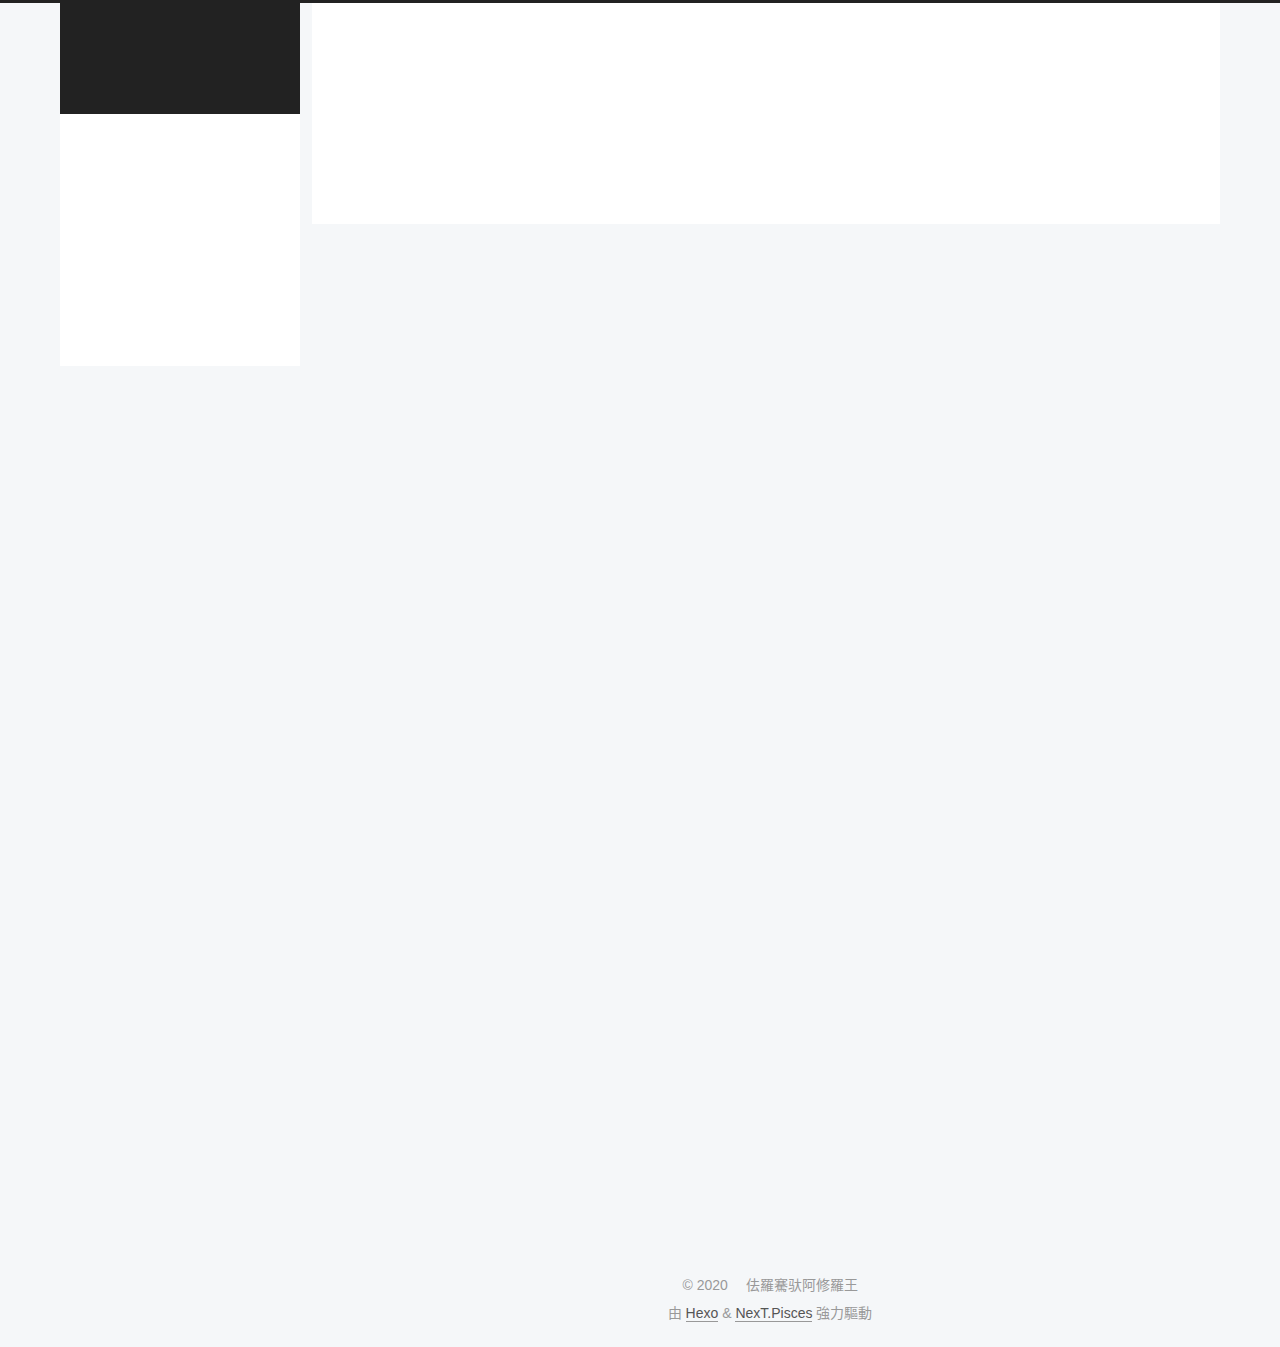
==== about/index.html @ 8fc8652b "Site updated: 2020-12-01 20:19:24" ====
<!DOCTYPE html>
<html lang="zh-TW">
<head>
  <meta charset="UTF-8">
<meta name="viewport" content="width=device-width, initial-scale=1, maximum-scale=2">
<meta name="theme-color" content="#222">
<meta name="generator" content="Hexo 5.2.0">
  <link rel="apple-touch-icon" sizes="180x180" href="/images/apple-touch-icon-next.png">
  <link rel="icon" type="image/png" sizes="32x32" href="D:/Blog/themes/next/source/images/avatar.png">
  <link rel="icon" type="image/png" sizes="16x16" href="D:/Blog/themes/next/source/images/avatar.png">
  <link rel="mask-icon" href="/images/logo.svg" color="#222">

<link rel="stylesheet" href="/css/main.css">


<link rel="stylesheet" href="/lib/font-awesome/css/all.min.css">

<script id="hexo-configurations">
    var NexT = window.NexT || {};
    var CONFIG = {"hostname":"example.com","root":"/","scheme":"Pisces","version":"7.8.0","exturl":false,"sidebar":{"position":"left","display":"post","padding":18,"offset":12,"onmobile":false},"copycode":{"enable":false,"show_result":false,"style":null},"back2top":{"enable":true,"sidebar":false,"scrollpercent":false},"bookmark":{"enable":false,"color":"#222","save":"auto"},"fancybox":false,"mediumzoom":false,"lazyload":false,"pangu":false,"comments":{"style":"tabs","active":null,"storage":true,"lazyload":false,"nav":null},"algolia":{"hits":{"per_page":10},"labels":{"input_placeholder":"Search for Posts","hits_empty":"We didn't find any results for the search: ${query}","hits_stats":"${hits} results found in ${time} ms"}},"localsearch":{"enable":false,"trigger":"auto","top_n_per_article":1,"unescape":false,"preload":false},"motion":{"enable":true,"async":false,"transition":{"post_block":"fadeIn","post_header":"slideDownIn","post_body":"slideDownIn","coll_header":"slideLeftIn","sidebar":"slideUpIn"}}};
  </script>

  <meta name="description" content="雜物堆放地">
<meta property="og:type" content="website">
<meta property="og:title" content="关于">
<meta property="og:url" content="http://example.com/about/index.html">
<meta property="og:site_name" content="蜉蝣破陣">
<meta property="og:description" content="雜物堆放地">
<meta property="og:locale" content="zh_TW">
<meta property="article:published_time" content="2020-12-01T08:07:08.000Z">
<meta property="article:modified_time" content="2020-12-01T08:49:52.348Z">
<meta property="article:author" content="佉羅騫驮阿修羅王">
<meta name="twitter:card" content="summary">

<link rel="canonical" href="http://example.com/about/">


<script id="page-configurations">
  // https://hexo.io/docs/variables.html
  CONFIG.page = {
    sidebar: "",
    isHome : false,
    isPost : false,
    lang   : 'zh-TW'
  };
</script>

  <title>关于 | 蜉蝣破陣
</title>
  






  <noscript>
  <style>
  .use-motion .brand,
  .use-motion .menu-item,
  .sidebar-inner,
  .use-motion .post-block,
  .use-motion .pagination,
  .use-motion .comments,
  .use-motion .post-header,
  .use-motion .post-body,
  .use-motion .collection-header { opacity: initial; }

  .use-motion .site-title,
  .use-motion .site-subtitle {
    opacity: initial;
    top: initial;
  }

  .use-motion .logo-line-before i { left: initial; }
  .use-motion .logo-line-after i { right: initial; }
  </style>
</noscript>

</head>

<body itemscope itemtype="http://schema.org/WebPage">
  <div class="container use-motion">
    <div class="headband"></div>

    <header class="header" itemscope itemtype="http://schema.org/WPHeader">
      <div class="header-inner"><div class="site-brand-container">
  <div class="site-nav-toggle">
    <div class="toggle" aria-label="切換導航欄">
      <span class="toggle-line toggle-line-first"></span>
      <span class="toggle-line toggle-line-middle"></span>
      <span class="toggle-line toggle-line-last"></span>
    </div>
  </div>

  <div class="site-meta">

    <a href="/" class="brand" rel="start">
      <span class="logo-line-before"><i></i></span>
      <h1 class="site-title">蜉蝣破陣</h1>
      <span class="logo-line-after"><i></i></span>
    </a>
      <p class="site-subtitle" itemprop="description">魔懺殊途</p>
  </div>

  <div class="site-nav-right">
    <div class="toggle popup-trigger">
    </div>
  </div>
</div>




<nav class="site-nav">
  <ul id="menu" class="main-menu menu">
        <li class="menu-item menu-item-home">

    <a href="/" rel="section"><i class="fa fa-home fa-fw"></i>首頁</a>

  </li>
        <li class="menu-item menu-item-about">

    <a href="/about/" rel="section"><i class="fa fa-user fa-fw"></i>關於</a>

  </li>
        <li class="menu-item menu-item-resources">

    <a href="/resources/" rel="section"><i class="download fa-fw"></i>resources</a>

  </li>
        <li class="menu-item menu-item-tags">

    <a href="/tags/" rel="section"><i class="fa fa-tags fa-fw"></i>標籤</a>

  </li>
        <li class="menu-item menu-item-categories">

    <a href="/categories/" rel="section"><i class="fa fa-th fa-fw"></i>分類</a>

  </li>
        <li class="menu-item menu-item-archives">

    <a href="/archives/" rel="section"><i class="fa fa-archive fa-fw"></i>歸檔</a>

  </li>
  </ul>
</nav>




</div>
    </header>

    
  <div class="back-to-top">
    <i class="fa fa-arrow-up"></i>
    <span>0%</span>
  </div>


    <main class="main">
      <div class="main-inner">
        <div class="content-wrap">
          
  
  

          <div class="content page posts-expand">
            

    
    
    
    <div class="post-block" lang="zh-TW">
      <header class="post-header">

<h1 class="post-title" itemprop="name headline">关于
</h1>

<div class="post-meta">
  

</div>

</header>

      
      
      
      <div class="post-body">
          
      </div>
      
      
      
    </div>
    

    
    
    


          </div>
          

<script>
  window.addEventListener('tabs:register', () => {
    let { activeClass } = CONFIG.comments;
    if (CONFIG.comments.storage) {
      activeClass = localStorage.getItem('comments_active') || activeClass;
    }
    if (activeClass) {
      let activeTab = document.querySelector(`a[href="#comment-${activeClass}"]`);
      if (activeTab) {
        activeTab.click();
      }
    }
  });
  if (CONFIG.comments.storage) {
    window.addEventListener('tabs:click', event => {
      if (!event.target.matches('.tabs-comment .tab-content .tab-pane')) return;
      let commentClass = event.target.classList[1];
      localStorage.setItem('comments_active', commentClass);
    });
  }
</script>

        </div>
          
  
  <div class="toggle sidebar-toggle">
    <span class="toggle-line toggle-line-first"></span>
    <span class="toggle-line toggle-line-middle"></span>
    <span class="toggle-line toggle-line-last"></span>
  </div>

  <aside class="sidebar">
    <div class="sidebar-inner">

      <ul class="sidebar-nav motion-element">
        <li class="sidebar-nav-toc">
          文章目錄
        </li>
        <li class="sidebar-nav-overview">
          本站概要
        </li>
      </ul>

      <!--noindex-->
      <div class="post-toc-wrap sidebar-panel">
      </div>
      <!--/noindex-->

      <div class="site-overview-wrap sidebar-panel">
        <div class="site-author motion-element" itemprop="author" itemscope itemtype="http://schema.org/Person">
    <img class="site-author-image" itemprop="image" alt="佉羅騫驮阿修羅王"
      src="D:/Blog/themes/next/source/images/avatar.png">
  <p class="site-author-name" itemprop="name">佉羅騫驮阿修羅王</p>
  <div class="site-description" itemprop="description">雜物堆放地</div>
</div>
<div class="site-state-wrap motion-element">
  <nav class="site-state">
      <div class="site-state-item site-state-posts">
          <a href="/archives/">
        
          <span class="site-state-item-count">1</span>
          <span class="site-state-item-name">文章</span>
        </a>
      </div>
  </nav>
</div>
  <div class="links-of-author motion-element">
      <span class="links-of-author-item">
        <a href="https://weibo.com/cobracobbra" title="Weibo → https:&#x2F;&#x2F;weibo.com&#x2F;cobracobbra" rel="noopener" target="_blank"><i class="fab fa-weibo fa-fw"></i>Weibo</a>
      </span>
      <span class="links-of-author-item">
        <a href="https://twitter.com/cobracobbra" title="Twitter → https:&#x2F;&#x2F;twitter.com&#x2F;cobracobbra" rel="noopener" target="_blank"><i class="fab fa-twitter fa-fw"></i>Twitter</a>
      </span>
  </div>



      </div>

    </div>
  </aside>
  <div id="sidebar-dimmer"></div>


      </div>
    </main>

    <footer class="footer">
      <div class="footer-inner">
        

        

<div class="copyright">
  
  &copy; 
  <span itemprop="copyrightYear">2020</span>
  <span class="with-love">
    <i class="fa fa-heart"></i>
  </span>
  <span class="author" itemprop="copyrightHolder">佉羅騫驮阿修羅王</span>
</div>
  <div class="powered-by">由 <a href="https://hexo.io/" class="theme-link" rel="noopener" target="_blank">Hexo</a> & <a href="https://pisces.theme-next.org/" class="theme-link" rel="noopener" target="_blank">NexT.Pisces</a> 強力驅動
  </div>

        








      </div>
    </footer>
  </div>

  
  
  <script color='0,0,255' opacity='0.5' zIndex='-1' count='99' src="/lib/canvas-nest/canvas-nest.min.js"></script>
  <script src="/lib/anime.min.js"></script>
  <script src="/lib/velocity/velocity.min.js"></script>
  <script src="/lib/velocity/velocity.ui.min.js"></script>

<script src="/js/utils.js"></script>

<script src="/js/motion.js"></script>


<script src="/js/schemes/pisces.js"></script>


<script src="/js/next-boot.js"></script>




  















  

  

</body>
</html>
---- css/main.css ----
:root {
  --body-bg-color: #f5f7f9;
  --content-bg-color: #fff;
  --card-bg-color: #f5f5f5;
  --text-color: #555;
  --blockquote-color: #666;
  --link-color: #555;
  --link-hover-color: #222;
  --brand-color: #fff;
  --brand-hover-color: #fff;
  --table-row-odd-bg-color: #f9f9f9;
  --table-row-hover-bg-color: #f5f5f5;
  --menu-item-bg-color: #f5f5f5;
  --btn-default-bg: #fff;
  --btn-default-color: #555;
  --btn-default-border-color: #555;
  --btn-default-hover-bg: #222;
  --btn-default-hover-color: #fff;
  --btn-default-hover-border-color: #222;
}
html {
  line-height: 1.15; /* 1 */
  -webkit-text-size-adjust: 100%; /* 2 */
}
body {
  margin: 0;
}
main {
  display: block;
}
h1 {
  font-size: 2em;
  margin: 0.67em 0;
}
hr {
  box-sizing: content-box; /* 1 */
  height: 0; /* 1 */
  overflow: visible; /* 2 */
}
pre {
  font-family: monospace, monospace; /* 1 */
  font-size: 1em; /* 2 */
}
a {
  background: transparent;
}
abbr[title] {
  border-bottom: none; /* 1 */
  text-decoration: underline; /* 2 */
  text-decoration: underline dotted; /* 2 */
}
b,
strong {
  font-weight: bolder;
}
code,
kbd,
samp {
  font-family: monospace, monospace; /* 1 */
  font-size: 1em; /* 2 */
}
small {
  font-size: 80%;
}
sub,
sup {
  font-size: 75%;
  line-height: 0;
  position: relative;
  vertical-align: baseline;
}
sub {
  bottom: -0.25em;
}
sup {
  top: -0.5em;
}
img {
  border-style: none;
}
button,
input,
optgroup,
select,
textarea {
  font-family: inherit; /* 1 */
  font-size: 100%; /* 1 */
  line-height: 1.15; /* 1 */
  margin: 0; /* 2 */
}
button,
input {
/* 1 */
  overflow: visible;
}
button,
select {
/* 1 */
  text-transform: none;
}
button,
[type='button'],
[type='reset'],
[type='submit'] {
  -webkit-appearance: button;
}
button::-moz-focus-inner,
[type='button']::-moz-focus-inner,
[type='reset']::-moz-focus-inner,
[type='submit']::-moz-focus-inner {
  border-style: none;
  padding: 0;
}
button:-moz-focusring,
[type='button']:-moz-focusring,
[type='reset']:-moz-focusring,
[type='submit']:-moz-focusring {
  outline: 1px dotted ButtonText;
}
fieldset {
  padding: 0.35em 0.75em 0.625em;
}
legend {
  box-sizing: border-box; /* 1 */
  color: inherit; /* 2 */
  display: table; /* 1 */
  max-width: 100%; /* 1 */
  padding: 0; /* 3 */
  white-space: normal; /* 1 */
}
progress {
  vertical-align: baseline;
}
textarea {
  overflow: auto;
}
[type='checkbox'],
[type='radio'] {
  box-sizing: border-box; /* 1 */
  padding: 0; /* 2 */
}
[type='number']::-webkit-inner-spin-button,
[type='number']::-webkit-outer-spin-button {
  height: auto;
}
[type='search'] {
  outline-offset: -2px; /* 2 */
  -webkit-appearance: textfield; /* 1 */
}
[type='search']::-webkit-search-decoration {
  -webkit-appearance: none;
}
::-webkit-file-upload-button {
  font: inherit; /* 2 */
  -webkit-appearance: button; /* 1 */
}
details {
  display: block;
}
summary {
  display: list-item;
}
template {
  display: none;
}
[hidden] {
  display: none;
}
::selection {
  background: #262a30;
  color: #eee;
}
html,
body {
  height: 100%;
}
body {
  background: var(--body-bg-color);
  color: var(--text-color);
  font-family: 'Lato', "PingFang SC", "Microsoft YaHei", sans-serif;
  font-size: 1em;
  line-height: 2;
}
@media (max-width: 991px) {
  body {
    padding-left: 0 !important;
    padding-right: 0 !important;
  }
}
h1,
h2,
h3,
h4,
h5,
h6 {
  font-family: 'Lato', "PingFang SC", "Microsoft YaHei", sans-serif;
  font-weight: bold;
  line-height: 1.5;
  margin: 20px 0 15px;
}
h1 {
  font-size: 1.5em;
}
h2 {
  font-size: 1.375em;
}
h3 {
  font-size: 1.25em;
}
h4 {
  font-size: 1.125em;
}
h5 {
  font-size: 1em;
}
h6 {
  font-size: 0.875em;
}
p {
  margin: 0 0 20px 0;
}
a,
span.exturl {
  border-bottom: 1px solid #999;
  color: var(--link-color);
  outline: 0;
  text-decoration: none;
  overflow-wrap: break-word;
  word-wrap: break-word;
  cursor: pointer;
}
a:hover,
span.exturl:hover {
  border-bottom-color: var(--link-hover-color);
  color: var(--link-hover-color);
}
iframe,
img,
video {
  display: block;
  margin-left: auto;
  margin-right: auto;
  max-width: 100%;
}
hr {
  background-image: repeating-linear-gradient(-45deg, #ddd, #ddd 4px, transparent 4px, transparent 8px);
  border: 0;
  height: 3px;
  margin: 40px 0;
}
blockquote {
  border-left: 4px solid #ddd;
  color: var(--blockquote-color);
  margin: 0;
  padding: 0 15px;
}
blockquote cite::before {
  content: '-';
  padding: 0 5px;
}
dt {
  font-weight: bold;
}
dd {
  margin: 0;
  padding: 0;
}
kbd {
  background-color: #f5f5f5;
  background-image: linear-gradient(#eee, #fff, #eee);
  border: 1px solid #ccc;
  border-radius: 0.2em;
  box-shadow: 0.1em 0.1em 0.2em rgba(0,0,0,0.1);
  color: #555;
  font-family: inherit;
  padding: 0.1em 0.3em;
  white-space: nowrap;
}
.table-container {
  overflow: auto;
}
table {
  border-collapse: collapse;
  border-spacing: 0;
  font-size: 0.875em;
  margin: 0 0 20px 0;
  width: 100%;
}
tbody tr:nth-of-type(odd) {
  background: var(--table-row-odd-bg-color);
}
tbody tr:hover {
  background: var(--table-row-hover-bg-color);
}
caption,
th,
td {
  font-weight: normal;
  padding: 8px;
  vertical-align: middle;
}
th,
td {
  border: 1px solid #ddd;
  border-bottom: 3px solid #ddd;
}
th {
  font-weight: 700;
  padding-bottom: 10px;
}
td {
  border-bottom-width: 1px;
}
.btn {
  background: var(--btn-default-bg);
  border: 2px solid var(--btn-default-border-color);
  border-radius: 2px;
  color: var(--btn-default-color);
  display: inline-block;
  font-size: 0.875em;
  line-height: 2;
  padding: 0 20px;
  text-decoration: none;
  transition-property: background-color;
  transition-delay: 0s;
  transition-duration: 0.2s;
  transition-timing-function: ease-in-out;
}
.btn:hover {
  background: var(--btn-default-hover-bg);
  border-color: var(--btn-default-hover-border-color);
  color: var(--btn-default-hover-color);
}
.btn + .btn {
  margin: 0 0 8px 8px;
}
.btn .fa-fw {
  text-align: left;
  width: 1.285714285714286em;
}
.toggle {
  line-height: 0;
}
.toggle .toggle-line {
  background: #fff;
  display: inline-block;
  height: 2px;
  left: 0;
  position: relative;
  top: 0;
  transition: all 0.4s;
  vertical-align: top;
  width: 100%;
}
.toggle .toggle-line:not(:first-child) {
  margin-top: 3px;
}
.toggle.toggle-arrow .toggle-line-first {
  left: 50%;
  top: 2px;
  transform: rotate(45deg);
  width: 50%;
}
.toggle.toggle-arrow .toggle-line-middle {
  left: 2px;
  width: 90%;
}
.toggle.toggle-arrow .toggle-line-last {
  left: 50%;
  top: -2px;
  transform: rotate(-45deg);
  width: 50%;
}
.toggle.toggle-close .toggle-line-first {
  transform: rotate(-45deg);
  top: 5px;
}
.toggle.toggle-close .toggle-line-middle {
  opacity: 0;
}
.toggle.toggle-close .toggle-line-last {
  transform: rotate(45deg);
  top: -5px;
}
.highlight,
pre {
  background: #f7f7f7;
  color: #4d4d4c;
  line-height: 1.6;
  margin: 0 auto 20px;
}
pre,
code {
  font-family: consolas, Menlo, monospace, "PingFang SC", "Microsoft YaHei";
}
code {
  background: #eee;
  border-radius: 3px;
  color: #555;
  padding: 2px 4px;
  overflow-wrap: break-word;
  word-wrap: break-word;
}
.highlight *::selection {
  background: #d6d6d6;
}
.highlight pre {
  border: 0;
  margin: 0;
  padding: 10px 0;
}
.highlight table {
  border: 0;
  margin: 0;
  width: auto;
}
.highlight td {
  border: 0;
  padding: 0;
}
.highlight figcaption {
  background: #eff2f3;
  color: #4d4d4c;
  display: flex;
  font-size: 0.875em;
  justify-content: space-between;
  line-height: 1.2;
  padding: 0.5em;
}
.highlight figcaption a {
  color: #4d4d4c;
}
.highlight figcaption a:hover {
  border-bottom-color: #4d4d4c;
}
.highlight .gutter {
  -moz-user-select: none;
  -ms-user-select: none;
  -webkit-user-select: none;
  user-select: none;
}
.highlight .gutter pre {
  background: #eff2f3;
  color: #869194;
  padding-left: 10px;
  padding-right: 10px;
  text-align: right;
}
.highlight .code pre {
  background: #f7f7f7;
  padding-left: 10px;
  width: 100%;
}
.gist table {
  width: auto;
}
.gist table td {
  border: 0;
}
pre {
  overflow: auto;
  padding: 10px;
}
pre code {
  background: none;
  color: #4d4d4c;
  font-size: 0.875em;
  padding: 0;
  text-shadow: none;
}
pre .deletion {
  background: #fdd;
}
pre .addition {
  background: #dfd;
}
pre .meta {
  color: #eab700;
  -moz-user-select: none;
  -ms-user-select: none;
  -webkit-user-select: none;
  user-select: none;
}
pre .comment {
  color: #8e908c;
}
pre .variable,
pre .attribute,
pre .tag,
pre .name,
pre .regexp,
pre .ruby .constant,
pre .xml .tag .title,
pre .xml .pi,
pre .xml .doctype,
pre .html .doctype,
pre .css .id,
pre .css .class,
pre .css .pseudo {
  color: #c82829;
}
pre .number,
pre .preprocessor,
pre .built_in,
pre .builtin-name,
pre .literal,
pre .params,
pre .constant,
pre .command {
  color: #f5871f;
}
pre .ruby .class .title,
pre .css .rules .attribute,
pre .string,
pre .symbol,
pre .value,
pre .inheritance,
pre .header,
pre .ruby .symbol,
pre .xml .cdata,
pre .special,
pre .formula {
  color: #718c00;
}
pre .title,
pre .css .hexcolor {
  color: #3e999f;
}
pre .function,
pre .python .decorator,
pre .python .title,
pre .ruby .function .title,
pre .ruby .title .keyword,
pre .perl .sub,
pre .javascript .title,
pre .coffeescript .title {
  color: #4271ae;
}
pre .keyword,
pre .javascript .function {
  color: #8959a8;
}
.blockquote-center {
  border-left: none;
  margin: 40px 0;
  padding: 0;
  position: relative;
  text-align: center;
}
.blockquote-center .fa {
  display: block;
  opacity: 0.6;
  position: absolute;
  width: 100%;
}
.blockquote-center .fa-quote-left {
  border-top: 1px solid #ccc;
  text-align: left;
  top: -20px;
}
.blockquote-center .fa-quote-right {
  border-bottom: 1px solid #ccc;
  text-align: right;
  bottom: -20px;
}
.blockquote-center p,
.blockquote-center div {
  text-align: center;
}
.post-body .group-picture img {
  margin: 0 auto;
  padding: 0 3px;
}
.group-picture-row {
  margin-bottom: 6px;
  overflow: hidden;
}
.group-picture-column {
  float: left;
  margin-bottom: 10px;
}
.post-body .label {
  color: #555;
  display: inline;
  padding: 0 2px;
}
.post-body .label.default {
  background: #f0f0f0;
}
.post-body .label.primary {
  background: #efe6f7;
}
.post-body .label.info {
  background: #e5f2f8;
}
.post-body .label.success {
  background: #e7f4e9;
}
.post-body .label.warning {
  background: #fcf6e1;
}
.post-body .label.danger {
  background: #fae8eb;
}
.post-body .tabs {
  margin-bottom: 20px;
}
.post-body .tabs,
.tabs-comment {
  display: block;
  padding-top: 10px;
  position: relative;
}
.post-body .tabs ul.nav-tabs,
.tabs-comment ul.nav-tabs {
  display: flex;
  flex-wrap: wrap;
  margin: 0;
  margin-bottom: -1px;
  padding: 0;
}
@media (max-width: 413px) {
  .post-body .tabs ul.nav-tabs,
  .tabs-comment ul.nav-tabs {
    display: block;
    margin-bottom: 5px;
  }
}
.post-body .tabs ul.nav-tabs li.tab,
.tabs-comment ul.nav-tabs li.tab {
  border-bottom: 1px solid #ddd;
  border-left: 1px solid transparent;
  border-right: 1px solid transparent;
  border-top: 3px solid transparent;
  flex-grow: 1;
  list-style-type: none;
  border-radius: 0 0 0 0;
}
@media (max-width: 413px) {
  .post-body .tabs ul.nav-tabs li.tab,
  .tabs-comment ul.nav-tabs li.tab {
    border-bottom: 1px solid transparent;
    border-left: 3px solid transparent;
    border-right: 1px solid transparent;
    border-top: 1px solid transparent;
  }
}
@media (max-width: 413px) {
  .post-body .tabs ul.nav-tabs li.tab,
  .tabs-comment ul.nav-tabs li.tab {
    border-radius: 0;
  }
}
.post-body .tabs ul.nav-tabs li.tab a,
.tabs-comment ul.nav-tabs li.tab a {
  border-bottom: initial;
  display: block;
  line-height: 1.8;
  outline: 0;
  padding: 0.25em 0.75em;
  text-align: center;
  transition-delay: 0s;
  transition-duration: 0.2s;
  transition-timing-function: ease-out;
}
.post-body .tabs ul.nav-tabs li.tab a i,
.tabs-comment ul.nav-tabs li.tab a i {
  width: 1.285714285714286em;
}
.post-body .tabs ul.nav-tabs li.tab.active,
.tabs-comment ul.nav-tabs li.tab.active {
  border-bottom: 1px solid transparent;
  border-left: 1px solid #ddd;
  border-right: 1px solid #ddd;
  border-top: 3px solid #fc6423;
}
@media (max-width: 413px) {
  .post-body .tabs ul.nav-tabs li.tab.active,
  .tabs-comment ul.nav-tabs li.tab.active {
    border-bottom: 1px solid #ddd;
    border-left: 3px solid #fc6423;
    border-right: 1px solid #ddd;
    border-top: 1px solid #ddd;
  }
}
.post-body .tabs ul.nav-tabs li.tab.active a,
.tabs-comment ul.nav-tabs li.tab.active a {
  color: var(--link-color);
  cursor: default;
}
.post-body .tabs .tab-content .tab-pane,
.tabs-comment .tab-content .tab-pane {
  border: 1px solid #ddd;
  border-top: 0;
  padding: 20px 20px 0 20px;
  border-radius: 0;
}
.post-body .tabs .tab-content .tab-pane:not(.active),
.tabs-comment .tab-content .tab-pane:not(.active) {
  display: none;
}
.post-body .tabs .tab-content .tab-pane.active,
.tabs-comment .tab-content .tab-pane.active {
  display: block;
}
.post-body .tabs .tab-content .tab-pane.active:nth-of-type(1),
.tabs-comment .tab-content .tab-pane.active:nth-of-type(1) {
  border-radius: 0 0 0 0;
}
@media (max-width: 413px) {
  .post-body .tabs .tab-content .tab-pane.active:nth-of-type(1),
  .tabs-comment .tab-content .tab-pane.active:nth-of-type(1) {
    border-radius: 0;
  }
}
.post-body .note {
  border-radius: 3px;
  margin-bottom: 20px;
  padding: 1em;
  position: relative;
  border: 1px solid #eee;
  border-left-width: 5px;
}
.post-body .note h2,
.post-body .note h3,
.post-body .note h4,
.post-body .note h5,
.post-body .note h6 {
  margin-top: 0;
  border-bottom: initial;
  margin-bottom: 0;
  padding-top: 0;
}
.post-body .note p:first-child,
.post-body .note ul:first-child,
.post-body .note ol:first-child,
.post-body .note table:first-child,
.post-body .note pre:first-child,
.post-body .note blockquote:first-child,
.post-body .note img:first-child {
  margin-top: 0;
}
.post-body .note p:last-child,
.post-body .note ul:last-child,
.post-body .note ol:last-child,
.post-body .note table:last-child,
.post-body .note pre:last-child,
.post-body .note blockquote:last-child,
.post-body .note img:last-child {
  margin-bottom: 0;
}
.post-body .note.default {
  border-left-color: #777;
}
.post-body .note.default h2,
.post-body .note.default h3,
.post-body .note.default h4,
.post-body .note.default h5,
.post-body .note.default h6 {
  color: #777;
}
.post-body .note.primary {
  border-left-color: #6f42c1;
}
.post-body .note.primary h2,
.post-body .note.primary h3,
.post-body .note.primary h4,
.post-body .note.primary h5,
.post-body .note.primary h6 {
  color: #6f42c1;
}
.post-body .note.info {
  border-left-color: #428bca;
}
.post-body .note.info h2,
.post-body .note.info h3,
.post-body .note.info h4,
.post-body .note.info h5,
.post-body .note.info h6 {
  color: #428bca;
}
.post-body .note.success {
  border-left-color: #5cb85c;
}
.post-body .note.success h2,
.post-body .note.success h3,
.post-body .note.success h4,
.post-body .note.success h5,
.post-body .note.success h6 {
  color: #5cb85c;
}
.post-body .note.warning {
  border-left-color: #f0ad4e;
}
.post-body .note.warning h2,
.post-body .note.warning h3,
.post-body .note.warning h4,
.post-body .note.warning h5,
.post-body .note.warning h6 {
  color: #f0ad4e;
}
.post-body .note.danger {
  border-left-color: #d9534f;
}
.post-body .note.danger h2,
.post-body .note.danger h3,
.post-body .note.danger h4,
.post-body .note.danger h5,
.post-body .note.danger h6 {
  color: #d9534f;
}
.pagination .prev,
.pagination .next,
.pagination .page-number,
.pagination .space {
  display: inline-block;
  margin: 0 10px;
  padding: 0 11px;
  position: relative;
  top: -1px;
}
@media (max-width: 767px) {
  .pagination .prev,
  .pagination .next,
  .pagination .page-number,
  .pagination .space {
    margin: 0 5px;
  }
}
.pagination {
  border-top: 1px solid #eee;
  margin: 120px 0 0;
  text-align: center;
}
.pagination .prev,
.pagination .next,
.pagination .page-number {
  border-bottom: 0;
  border-top: 1px solid #eee;
  transition-property: border-color;
  transition-delay: 0s;
  transition-duration: 0.2s;
  transition-timing-function: ease-in-out;
}
.pagination .prev:hover,
.pagination .next:hover,
.pagination .page-number:hover {
  border-top-color: #222;
}
.pagination .space {
  margin: 0;
  padding: 0;
}
.pagination .prev {
  margin-left: 0;
}
.pagination .next {
  margin-right: 0;
}
.pagination .page-number.current {
  background: #ccc;
  border-top-color: #ccc;
  color: #fff;
}
@media (max-width: 767px) {
  .pagination {
    border-top: none;
  }
  .pagination .prev,
  .pagination .next,
  .pagination .page-number {
    border-bottom: 1px solid #eee;
    border-top: 0;
    margin-bottom: 10px;
    padding: 0 10px;
  }
  .pagination .prev:hover,
  .pagination .next:hover,
  .pagination .page-number:hover {
    border-bottom-color: #222;
  }
}
.comments {
  margin-top: 60px;
  overflow: hidden;
}
.comment-button-group {
  display: flex;
  flex-wrap: wrap-reverse;
  justify-content: center;
  margin: 1em 0;
}
.comment-button-group .comment-button {
  margin: 0.1em 0.2em;
}
.comment-button-group .comment-button.active {
  background: var(--btn-default-hover-bg);
  border-color: var(--btn-default-hover-border-color);
  color: var(--btn-default-hover-color);
}
.comment-position {
  display: none;
}
.comment-position.active {
  display: block;
}
.tabs-comment {
  background: var(--content-bg-color);
  margin-top: 4em;
  padding-top: 0;
}
.tabs-comment .comments {
  border: 0;
  box-shadow: none;
  margin-top: 0;
  padding-top: 0;
}
.container {
  min-height: 100%;
  position: relative;
}
.main-inner {
  margin: 0 auto;
  width: calc(100% - 20px);
}
@media (min-width: 1200px) {
  .main-inner {
    width: 1160px;
  }
}
@media (min-width: 1600px) {
  .main-inner {
    width: 73%;
  }
}
@media (max-width: 767px) {
  .content-wrap {
    padding: 0 20px;
  }
}
.header {
  background: transparent;
}
.header-inner {
  margin: 0 auto;
  width: calc(100% - 20px);
}
@media (min-width: 1200px) {
  .header-inner {
    width: 1160px;
  }
}
@media (min-width: 1600px) {
  .header-inner {
    width: 73%;
  }
}
.site-brand-container {
  display: flex;
  flex-shrink: 0;
  padding: 0 10px;
}
.headband {
  background: #222;
  height: 3px;
}
.site-meta {
  flex-grow: 1;
  text-align: center;
}
@media (max-width: 767px) {
  .site-meta {
    text-align: center;
  }
}
.brand {
  border-bottom: none;
  color: var(--brand-color);
  display: inline-block;
  line-height: 1.375em;
  padding: 0 40px;
  position: relative;
}
.brand:hover {
  color: var(--brand-hover-color);
}
.site-title {
  font-family: 'Lato', "PingFang SC", "Microsoft YaHei", sans-serif;
  font-size: 1.375em;
  font-weight: normal;
  margin: 0;
}
.site-subtitle {
  color: #ddd;
  font-size: 0.8125em;
  margin: 10px 0;
}
.use-motion .brand {
  opacity: 0;
}
.use-motion .site-title,
.use-motion .site-subtitle,
.use-motion .custom-logo-image {
  opacity: 0;
  position: relative;
  top: -10px;
}
.site-nav-toggle,
.site-nav-right {
  display: none;
}
@media (max-width: 767px) {
  .site-nav-toggle,
  .site-nav-right {
    display: flex;
    flex-direction: column;
    justify-content: center;
  }
}
.site-nav-toggle .toggle,
.site-nav-right .toggle {
  color: var(--text-color);
  padding: 10px;
  width: 22px;
}
.site-nav-toggle .toggle .toggle-line,
.site-nav-right .toggle .toggle-line {
  background: var(--text-color);
  border-radius: 1px;
}
.site-nav {
  display: block;
}
@media (max-width: 767px) {
  .site-nav {
    clear: both;
    display: none;
  }
}
.site-nav.site-nav-on {
  display: block;
}
.menu {
  margin-top: 20px;
  padding-left: 0;
  text-align: center;
}
.menu-item {
  display: inline-block;
  list-style: none;
  margin: 0 10px;
}
@media (max-width: 767px) {
  .menu-item {
    display: block;
    margin-top: 10px;
  }
  .menu-item.menu-item-search {
    display: none;
  }
}
.menu-item a,
.menu-item span.exturl {
  border-bottom: 0;
  display: block;
  font-size: 0.8125em;
  transition-property: border-color;
  transition-delay: 0s;
  transition-duration: 0.2s;
  transition-timing-function: ease-in-out;
}
@media (hover: none) {
  .menu-item a:hover,
  .menu-item span.exturl:hover {
    border-bottom-color: transparent !important;
  }
}
.menu-item .fa,
.menu-item .fab,
.menu-item .far,
.menu-item .fas {
  margin-right: 8px;
}
.menu-item .badge {
  display: inline-block;
  font-weight: bold;
  line-height: 1;
  margin-left: 0.35em;
  margin-top: 0.35em;
  text-align: center;
  white-space: nowrap;
}
@media (max-width: 767px) {
  .menu-item .badge {
    float: right;
    margin-left: 0;
  }
}
.menu-item-active a,
.menu .menu-item a:hover,
.menu .menu-item span.exturl:hover {
  background: var(--menu-item-bg-color);
}
.use-motion .menu-item {
  opacity: 0;
}
.sidebar {
  background: #222;
  bottom: 0;
  box-shadow: inset 0 2px 6px #000;
  position: fixed;
  top: 0;
}
@media (max-width: 991px) {
  .sidebar {
    display: none;
  }
}
.sidebar-inner {
  color: #999;
  padding: 18px 10px;
  text-align: center;
}
.cc-license {
  margin-top: 10px;
  text-align: center;
}
.cc-license .cc-opacity {
  border-bottom: none;
  opacity: 0.7;
}
.cc-license .cc-opacity:hover {
  opacity: 0.9;
}
.cc-license img {
  display: inline-block;
}
.site-author-image {
  border: 1px solid #eee;
  display: block;
  margin: 0 auto;
  max-width: 120px;
  padding: 2px;
  border-radius: 50%;
}
.site-author-name {
  color: var(--text-color);
  font-weight: 600;
  margin: 0;
  text-align: center;
}
.site-description {
  color: #999;
  font-size: 0.8125em;
  margin-top: 0;
  text-align: center;
}
.links-of-author {
  margin-top: 15px;
}
.links-of-author a,
.links-of-author span.exturl {
  border-bottom-color: #555;
  display: inline-block;
  font-size: 0.8125em;
  margin-bottom: 10px;
  margin-right: 10px;
  vertical-align: middle;
}
.links-of-author a::before,
.links-of-author span.exturl::before {
  background: #d7ffc7;
  border-radius: 50%;
  content: ' ';
  display: inline-block;
  height: 4px;
  margin-right: 3px;
  vertical-align: middle;
  width: 4px;
}
.sidebar-button {
  margin-top: 15px;
}
.sidebar-button a {
  border: 1px solid #fc6423;
  border-radius: 4px;
  color: #fc6423;
  display: inline-block;
  padding: 0 15px;
}
.sidebar-button a .fa,
.sidebar-button a .fab,
.sidebar-button a .far,
.sidebar-button a .fas {
  margin-right: 5px;
}
.sidebar-button a:hover {
  background: #fc6423;
  border: 1px solid #fc6423;
  color: #fff;
}
.sidebar-button a:hover .fa,
.sidebar-button a:hover .fab,
.sidebar-button a:hover .far,
.sidebar-button a:hover .fas {
  color: #fff;
}
.links-of-blogroll {
  font-size: 0.8125em;
  margin-top: 10px;
}
.links-of-blogroll-title {
  font-size: 0.875em;
  font-weight: 600;
  margin-top: 0;
}
.links-of-blogroll-list {
  list-style: none;
  margin: 0;
  padding: 0;
}
#sidebar-dimmer {
  display: none;
}
@media (max-width: 767px) {
  #sidebar-dimmer {
    background: #000;
    display: block;
    height: 100%;
    left: 100%;
    opacity: 0;
    position: fixed;
    top: 0;
    width: 100%;
    z-index: 1100;
  }
  .sidebar-active + #sidebar-dimmer {
    opacity: 0.7;
    transform: translateX(-100%);
    transition: opacity 0.5s;
  }
}
.sidebar-nav {
  margin: 0;
  padding-bottom: 20px;
  padding-left: 0;
}
.sidebar-nav li {
  border-bottom: 1px solid transparent;
  color: var(--text-color);
  cursor: pointer;
  display: inline-block;
  font-size: 0.875em;
}
.sidebar-nav li.sidebar-nav-overview {
  margin-left: 10px;
}
.sidebar-nav li:hover {
  color: #fc6423;
}
.sidebar-nav .sidebar-nav-active {
  border-bottom-color: #fc6423;
  color: #fc6423;
}
.sidebar-nav .sidebar-nav-active:hover {
  color: #fc6423;
}
.sidebar-panel {
  display: none;
  overflow-x: hidden;
  overflow-y: auto;
}
.sidebar-panel-active {
  display: block;
}
.sidebar-toggle {
  background: #222;
  bottom: 45px;
  cursor: pointer;
  height: 14px;
  left: 30px;
  padding: 5px;
  position: fixed;
  width: 14px;
  z-index: 1300;
}
@media (max-width: 991px) {
  .sidebar-toggle {
    left: 20px;
    opacity: 0.8;
    display: none;
  }
}
.sidebar-toggle:hover .toggle-line {
  background: #fc6423;
}
.post-toc {
  font-size: 0.875em;
}
.post-toc ol {
  list-style: none;
  margin: 0;
  padding: 0 2px 5px 10px;
  text-align: left;
}
.post-toc ol > ol {
  padding-left: 0;
}
.post-toc ol a {
  transition-property: all;
  transition-delay: 0s;
  transition-duration: 0.2s;
  transition-timing-function: ease-in-out;
}
.post-toc .nav-item {
  line-height: 1.8;
  overflow: hidden;
  text-overflow: ellipsis;
  white-space: nowrap;
}
.post-toc .nav .nav-child {
  display: none;
}
.post-toc .nav .active > .nav-child {
  display: block;
}
.post-toc .nav .active-current > .nav-child {
  display: block;
}
.post-toc .nav .active-current > .nav-child > .nav-item {
  display: block;
}
.post-toc .nav .active > a {
  border-bottom-color: #fc6423;
  color: #fc6423;
}
.post-toc .nav .active-current > a {
  color: #fc6423;
}
.post-toc .nav .active-current > a:hover {
  color: #fc6423;
}
.site-state {
  display: flex;
  justify-content: center;
  line-height: 1.4;
  margin-top: 10px;
  overflow: hidden;
  text-align: center;
  white-space: nowrap;
}
.site-state-item {
  padding: 0 15px;
}
.site-state-item:not(:first-child) {
  border-left: 1px solid #eee;
}
.site-state-item a {
  border-bottom: none;
}
.site-state-item-count {
  display: block;
  font-size: 1em;
  font-weight: 600;
  text-align: center;
}
.site-state-item-name {
  color: #999;
  font-size: 0.8125em;
}
.footer {
  color: #999;
  font-size: 0.875em;
  padding: 20px 0;
}
.footer.footer-fixed {
  bottom: 0;
  left: 0;
  position: absolute;
  right: 0;
}
.footer-inner {
  box-sizing: border-box;
  margin: 0 auto;
  text-align: center;
  width: calc(100% - 20px);
}
@media (min-width: 1200px) {
  .footer-inner {
    width: 1160px;
  }
}
@media (min-width: 1600px) {
  .footer-inner {
    width: 73%;
  }
}
.languages {
  display: inline-block;
  font-size: 1.125em;
  position: relative;
}
.languages .lang-select-label span {
  margin: 0 0.5em;
}
.languages .lang-select {
  height: 100%;
  left: 0;
  opacity: 0;
  position: absolute;
  top: 0;
  width: 100%;
}
.with-love {
  color: #ff0000;
  display: inline-block;
  margin: 0 5px;
}
.powered-by,
.theme-info {
  display: inline-block;
}
@-moz-keyframes iconAnimate {
  0%, 100% {
    transform: scale(1);
  }
  10%, 30% {
    transform: scale(0.9);
  }
  20%, 40%, 60%, 80% {
    transform: scale(1.1);
  }
  50%, 70% {
    transform: scale(1.1);
  }
}
@-webkit-keyframes iconAnimate {
  0%, 100% {
    transform: scale(1);
  }
  10%, 30% {
    transform: scale(0.9);
  }
  20%, 40%, 60%, 80% {
    transform: scale(1.1);
  }
  50%, 70% {
    transform: scale(1.1);
  }
}
@-o-keyframes iconAnimate {
  0%, 100% {
    transform: scale(1);
  }
  10%, 30% {
    transform: scale(0.9);
  }
  20%, 40%, 60%, 80% {
    transform: scale(1.1);
  }
  50%, 70% {
    transform: scale(1.1);
  }
}
@keyframes iconAnimate {
  0%, 100% {
    transform: scale(1);
  }
  10%, 30% {
    transform: scale(0.9);
  }
  20%, 40%, 60%, 80% {
    transform: scale(1.1);
  }
  50%, 70% {
    transform: scale(1.1);
  }
}
.back-to-top {
  font-size: 12px;
  text-align: center;
  transition-delay: 0s;
  transition-duration: 0.2s;
  transition-timing-function: ease-in-out;
}
.back-to-top {
  background: #222;
  bottom: -100px;
  box-sizing: border-box;
  color: #fff;
  cursor: pointer;
  left: 30px;
  opacity: 0.6;
  padding: 0 6px;
  position: fixed;
  transition-property: bottom;
  z-index: 1300;
  width: 24px;
}
.back-to-top span {
  display: none;
}
.back-to-top:hover {
  color: #fc6423;
}
.back-to-top.back-to-top-on {
  bottom: 30px;
}
@media (max-width: 991px) {
  .back-to-top {
    left: 20px;
    opacity: 0.8;
  }
}
.post-body {
  font-family: 'Lato', "PingFang SC", "Microsoft YaHei", sans-serif;
  overflow-wrap: break-word;
  word-wrap: break-word;
}
@media (min-width: 1200px) {
  .post-body {
    font-size: 1.125em;
  }
}
.post-body .exturl .fa {
  font-size: 0.875em;
  margin-left: 4px;
}
.post-body .image-caption,
.post-body .figure .caption {
  color: #999;
  font-size: 0.875em;
  font-weight: bold;
  line-height: 1;
  margin: -20px auto 15px;
  text-align: center;
}
.post-sticky-flag {
  display: inline-block;
  transform: rotate(30deg);
}
.post-button {
  margin-top: 40px;
  text-align: center;
}
.use-motion .post-block,
.use-motion .pagination,
.use-motion .comments {
  opacity: 0;
}
.use-motion .post-header {
  opacity: 0;
}
.use-motion .post-body {
  opacity: 0;
}
.use-motion .collection-header {
  opacity: 0;
}
.posts-collapse {
  margin-left: 35px;
  position: relative;
}
@media (max-width: 767px) {
  .posts-collapse {
    margin-left: 0px;
    margin-right: 0px;
  }
}
.posts-collapse .collection-title {
  font-size: 1.125em;
  position: relative;
}
.posts-collapse .collection-title::before {
  background: #999;
  border: 1px solid #fff;
  border-radius: 50%;
  content: ' ';
  height: 10px;
  left: 0;
  margin-left: -6px;
  margin-top: -4px;
  position: absolute;
  top: 50%;
  width: 10px;
}
.posts-collapse .collection-year {
  font-size: 1.5em;
  font-weight: bold;
  margin: 60px 0;
  position: relative;
}
.posts-collapse .collection-year::before {
  background: #bbb;
  border-radius: 50%;
  content: ' ';
  height: 8px;
  left: 0;
  margin-left: -4px;
  margin-top: -4px;
  position: absolute;
  top: 50%;
  width: 8px;
}
.posts-collapse .collection-header {
  display: block;
  margin: 0 0 0 20px;
}
.posts-collapse .collection-header small {
  color: #bbb;
  margin-left: 5px;
}
.posts-collapse .post-header {
  border-bottom: 1px dashed #ccc;
  margin: 30px 0;
  padding-left: 15px;
  position: relative;
  transition-property: border;
  transition-delay: 0s;
  transition-duration: 0.2s;
  transition-timing-function: ease-in-out;
}
.posts-collapse .post-header::before {
  background: #bbb;
  border: 1px solid #fff;
  border-radius: 50%;
  content: ' ';
  height: 6px;
  left: 0;
  margin-left: -4px;
  position: absolute;
  top: 0.75em;
  transition-property: background;
  width: 6px;
  transition-delay: 0s;
  transition-duration: 0.2s;
  transition-timing-function: ease-in-out;
}
.posts-collapse .post-header:hover {
  border-bottom-color: #666;
}
.posts-collapse .post-header:hover::before {
  background: #222;
}
.posts-collapse .post-meta {
  display: inline;
  font-size: 0.75em;
  margin-right: 10px;
}
.posts-collapse .post-title {
  display: inline;
}
.posts-collapse .post-title a,
.posts-collapse .post-title span.exturl {
  border-bottom: none;
  color: var(--link-color);
}
.posts-collapse .post-title .fa-external-link-alt {
  font-size: 0.875em;
  margin-left: 5px;
}
.posts-collapse::before {
  background: #f5f5f5;
  content: ' ';
  height: 100%;
  left: 0;
  margin-left: -2px;
  position: absolute;
  top: 1.25em;
  width: 4px;
}
.post-eof {
  background: #ccc;
  height: 1px;
  margin: 80px auto 60px;
  text-align: center;
  width: 8%;
}
.post-block:last-of-type .post-eof {
  display: none;
}
.content {
  padding-top: 40px;
}
@media (min-width: 992px) {
  .post-body {
    text-align: justify;
  }
}
@media (max-width: 991px) {
  .post-body {
    text-align: justify;
  }
}
.post-body h1,
.post-body h2,
.post-body h3,
.post-body h4,
.post-body h5,
.post-body h6 {
  padding-top: 10px;
}
.post-body h1 .header-anchor,
.post-body h2 .header-anchor,
.post-body h3 .header-anchor,
.post-body h4 .header-anchor,
.post-body h5 .header-anchor,
.post-body h6 .header-anchor {
  border-bottom-style: none;
  color: #ccc;
  float: right;
  margin-left: 10px;
  visibility: hidden;
}
.post-body h1 .header-anchor:hover,
.post-body h2 .header-anchor:hover,
.post-body h3 .header-anchor:hover,
.post-body h4 .header-anchor:hover,
.post-body h5 .header-anchor:hover,
.post-body h6 .header-anchor:hover {
  color: inherit;
}
.post-body h1:hover .header-anchor,
.post-body h2:hover .header-anchor,
.post-body h3:hover .header-anchor,
.post-body h4:hover .header-anchor,
.post-body h5:hover .header-anchor,
.post-body h6:hover .header-anchor {
  visibility: visible;
}
.post-body iframe,
.post-body img,
.post-body video {
  margin-bottom: 20px;
}
.post-body .video-container {
  height: 0;
  margin-bottom: 20px;
  overflow: hidden;
  padding-top: 75%;
  position: relative;
  width: 100%;
}
.post-body .video-container iframe,
.post-body .video-container object,
.post-body .video-container embed {
  height: 100%;
  left: 0;
  margin: 0;
  position: absolute;
  top: 0;
  width: 100%;
}
.post-gallery {
  align-items: center;
  display: grid;
  grid-gap: 10px;
  grid-template-columns: 1fr 1fr 1fr;
  margin-bottom: 20px;
}
@media (max-width: 767px) {
  .post-gallery {
    grid-template-columns: 1fr 1fr;
  }
}
.post-gallery a {
  border: 0;
}
.post-gallery img {
  margin: 0;
}
.posts-expand .post-header {
  font-size: 1.125em;
}
.posts-expand .post-title {
  font-size: 1.5em;
  font-weight: normal;
  margin: initial;
  text-align: center;
  overflow-wrap: break-word;
  word-wrap: break-word;
}
.posts-expand .post-title-link {
  border-bottom: none;
  color: var(--link-color);
  display: inline-block;
  position: relative;
  vertical-align: top;
}
.posts-expand .post-title-link::before {
  background: var(--link-color);
  bottom: 0;
  content: '';
  height: 2px;
  left: 0;
  position: absolute;
  transform: scaleX(0);
  visibility: hidden;
  width: 100%;
  transition-delay: 0s;
  transition-duration: 0.2s;
  transition-timing-function: ease-in-out;
}
.posts-expand .post-title-link:hover::before {
  transform: scaleX(1);
  visibility: visible;
}
.posts-expand .post-title-link .fa-external-link-alt {
  font-size: 0.875em;
  margin-left: 5px;
}
.posts-expand .post-meta {
  color: #999;
  font-family: 'Lato', "PingFang SC", "Microsoft YaHei", sans-serif;
  font-size: 0.75em;
  margin: 3px 0 60px 0;
  text-align: center;
}
.posts-expand .post-meta .post-description {
  font-size: 0.875em;
  margin-top: 2px;
}
.posts-expand .post-meta time {
  border-bottom: 1px dashed #999;
  cursor: pointer;
}
.post-meta .post-meta-item + .post-meta-item::before {
  content: '|';
  margin: 0 0.5em;
}
.post-meta-divider {
  margin: 0 0.5em;
}
.post-meta-item-icon {
  margin-right: 3px;
}
@media (max-width: 991px) {
  .post-meta-item-icon {
    display: inline-block;
  }
}
@media (max-width: 991px) {
  .post-meta-item-text {
    display: none;
  }
}
.post-nav {
  border-top: 1px solid #eee;
  display: flex;
  justify-content: space-between;
  margin-top: 15px;
  padding: 10px 5px 0;
}
.post-nav-item {
  flex: 1;
}
.post-nav-item a {
  border-bottom: none;
  display: block;
  font-size: 0.875em;
  line-height: 1.6;
  position: relative;
}
.post-nav-item a:active {
  top: 2px;
}
.post-nav-item .fa {
  font-size: 0.75em;
}
.post-nav-item:first-child {
  margin-right: 15px;
}
.post-nav-item:first-child .fa {
  margin-right: 5px;
}
.post-nav-item:last-child {
  margin-left: 15px;
  text-align: right;
}
.post-nav-item:last-child .fa {
  margin-left: 5px;
}
.rtl.post-body p,
.rtl.post-body a,
.rtl.post-body h1,
.rtl.post-body h2,
.rtl.post-body h3,
.rtl.post-body h4,
.rtl.post-body h5,
.rtl.post-body h6,
.rtl.post-body li,
.rtl.post-body ul,
.rtl.post-body ol {
  direction: rtl;
  font-family: UKIJ Ekran;
}
.rtl.post-title {
  font-family: UKIJ Ekran;
}
.post-tags {
  margin-top: 40px;
  text-align: center;
}
.post-tags a {
  display: inline-block;
  font-size: 0.8125em;
}
.post-tags a:not(:last-child) {
  margin-right: 10px;
}
.post-widgets {
  border-top: 1px solid #eee;
  margin-top: 15px;
  text-align: center;
}
.wp_rating {
  height: 20px;
  line-height: 20px;
  margin-top: 10px;
  padding-top: 6px;
  text-align: center;
}
.social-like {
  display: flex;
  font-size: 0.875em;
  justify-content: center;
  text-align: center;
}
.reward-container {
  margin: 20px auto;
  padding: 10px 0;
  text-align: center;
  width: 90%;
}
.reward-container button {
  background: transparent;
  border: 1px solid #fc6423;
  border-radius: 0;
  color: #fc6423;
  cursor: pointer;
  line-height: 2;
  outline: 0;
  padding: 0 15px;
  vertical-align: text-top;
}
.reward-container button:hover {
  background: #fc6423;
  border: 1px solid transparent;
  color: #fa9366;
}
#qr {
  padding-top: 20px;
}
#qr a {
  border: 0;
}
#qr img {
  display: inline-block;
  margin: 0.8em 2em 0 2em;
  max-width: 100%;
  width: 180px;
}
#qr p {
  text-align: center;
}
.post-body p a {
  color: #0593d3;
  border-bottom: none;
}
.post-body p a:hover {
  color: #0477ab;
  text-decoration: underline;
}
.category-all-page .category-all-title {
  text-align: center;
}
.category-all-page .category-all {
  margin-top: 20px;
}
.category-all-page .category-list {
  list-style: none;
  margin: 0;
  padding: 0;
}
.category-all-page .category-list-item {
  margin: 5px 10px;
}
.category-all-page .category-list-count {
  color: #bbb;
}
.category-all-page .category-list-count::before {
  content: ' (';
  display: inline;
}
.category-all-page .category-list-count::after {
  content: ') ';
  display: inline;
}
.category-all-page .category-list-child {
  padding-left: 10px;
}
.event-list {
  padding: 0;
}
.event-list hr {
  background: #222;
  margin: 20px 0 45px 0;
}
.event-list hr::after {
  background: #222;
  color: #fff;
  content: 'NOW';
  display: inline-block;
  font-weight: bold;
  padding: 0 5px;
  text-align: right;
}
.event-list .event {
  background: #222;
  margin: 20px 0;
  min-height: 40px;
  padding: 15px 0 15px 10px;
}
.event-list .event .event-summary {
  color: #fff;
  margin: 0;
  padding-bottom: 3px;
}
.event-list .event .event-summary::before {
  animation: dot-flash 1s alternate infinite ease-in-out;
  color: #fff;
  content: '\f111';
  display: inline-block;
  font-size: 10px;
  margin-right: 25px;
  vertical-align: middle;
  font-family: 'Font Awesome 5 Free';
  font-weight: 900;
}
.event-list .event .event-relative-time {
  color: #bbb;
  display: inline-block;
  font-size: 12px;
  font-weight: normal;
  padding-left: 12px;
}
.event-list .event .event-details {
  color: #fff;
  display: block;
  line-height: 18px;
  margin-left: 56px;
  padding-bottom: 6px;
  padding-top: 3px;
  text-indent: -24px;
}
.event-list .event .event-details::before {
  color: #fff;
  display: inline-block;
  margin-right: 9px;
  text-align: center;
  text-indent: 0;
  width: 14px;
  font-family: 'Font Awesome 5 Free';
  font-weight: 900;
}
.event-list .event .event-details.event-location::before {
  content: '\f041';
}
.event-list .event .event-details.event-duration::before {
  content: '\f017';
}
.event-list .event-past {
  background: #f5f5f5;
}
.event-list .event-past .event-summary,
.event-list .event-past .event-details {
  color: #bbb;
  opacity: 0.9;
}
.event-list .event-past .event-summary::before,
.event-list .event-past .event-details::before {
  animation: none;
  color: #bbb;
}
@-moz-keyframes dot-flash {
  from {
    opacity: 1;
    transform: scale(1);
  }
  to {
    opacity: 0;
    transform: scale(0.8);
  }
}
@-webkit-keyframes dot-flash {
  from {
    opacity: 1;
    transform: scale(1);
  }
  to {
    opacity: 0;
    transform: scale(0.8);
  }
}
@-o-keyframes dot-flash {
  from {
    opacity: 1;
    transform: scale(1);
  }
  to {
    opacity: 0;
    transform: scale(0.8);
  }
}
@keyframes dot-flash {
  from {
    opacity: 1;
    transform: scale(1);
  }
  to {
    opacity: 0;
    transform: scale(0.8);
  }
}
ul.breadcrumb {
  font-size: 0.75em;
  list-style: none;
  margin: 1em 0;
  padding: 0 2em;
  text-align: center;
}
ul.breadcrumb li {
  display: inline;
}
ul.breadcrumb li + li::before {
  content: '/\00a0';
  font-weight: normal;
  padding: 0.5em;
}
ul.breadcrumb li + li:last-child {
  font-weight: bold;
}
.tag-cloud {
  text-align: center;
}
.tag-cloud a {
  display: inline-block;
  margin: 10px;
}
.tag-cloud a:hover {
  color: var(--link-hover-color) !important;
}
.header {
  margin: 0 auto;
  position: relative;
  width: calc(100% - 20px);
}
@media (min-width: 1200px) {
  .header {
    width: 1160px;
  }
}
@media (min-width: 1600px) {
  .header {
    width: 73%;
  }
}
@media (max-width: 991px) {
  .header {
    width: auto;
  }
}
.header-inner {
  background: var(--content-bg-color);
  border-radius: initial;
  box-shadow: initial;
  overflow: hidden;
  padding: 0;
  position: absolute;
  top: 0;
  width: 240px;
}
@media (min-width: 1200px) {
  .header-inner {
    width: 240px;
  }
}
@media (max-width: 991px) {
  .header-inner {
    border-radius: initial;
    position: relative;
    width: auto;
  }
}
.main-inner {
  align-items: flex-start;
  display: flex;
  justify-content: space-between;
  flex-direction: row-reverse;
}
@media (max-width: 991px) {
  .main-inner {
    width: auto;
  }
}
.content-wrap {
  background: var(--content-bg-color);
  border-radius: initial;
  box-shadow: initial;
  box-sizing: border-box;
  padding: 40px;
  width: calc(100% - 252px);
}
@media (max-width: 991px) {
  .content-wrap {
    border-radius: initial;
    padding: 20px;
    width: 100%;
  }
}
.footer-inner {
  padding-left: 260px;
}
.back-to-top {
  left: auto;
  right: 30px;
}
@media (max-width: 991px) {
  .back-to-top {
    right: 20px;
  }
}
@media (max-width: 991px) {
  .footer-inner {
    padding-left: 0;
    padding-right: 0;
    width: auto;
  }
}
.site-brand-container {
  background: #222;
}
@media (max-width: 991px) {
  .site-brand-container {
    box-shadow: 0 0 16px rgba(0,0,0,0.5);
  }
}
.site-meta {
  padding: 20px 0;
}
.brand {
  padding: 0;
}
.site-subtitle {
  margin: 10px 10px 0;
}
.custom-logo-image {
  margin-top: 20px;
}
@media (max-width: 991px) {
  .custom-logo-image {
    display: none;
  }
}
@media (min-width: 768px) and (max-width: 991px) {
  .site-nav-toggle,
  .site-nav-right {
    display: flex;
    flex-direction: column;
    justify-content: center;
  }
}
.site-nav-toggle .toggle,
.site-nav-right .toggle {
  color: #fff;
}
.site-nav-toggle .toggle .toggle-line,
.site-nav-right .toggle .toggle-line {
  background: #fff;
}
@media (min-width: 768px) and (max-width: 991px) {
  .site-nav {
    display: none;
  }
}
.menu .menu-item {
  display: block;
  margin: 0;
}
.menu .menu-item a,
.menu .menu-item span.exturl {
  padding: 5px 20px;
  position: relative;
  text-align: left;
  transition-property: background-color;
}
@media (max-width: 991px) {
  .menu .menu-item.menu-item-search {
    display: none;
  }
}
.menu .menu-item .badge {
  background: #ccc;
  border-radius: 10px;
  color: #fff;
  float: right;
  padding: 2px 5px;
  text-shadow: 1px 1px 0 rgba(0,0,0,0.1);
  vertical-align: middle;
}
.main-menu .menu-item-active a::after {
  background: #bbb;
  border-radius: 50%;
  content: ' ';
  height: 6px;
  margin-top: -3px;
  position: absolute;
  right: 15px;
  top: 50%;
  width: 6px;
}
.sub-menu {
  background: var(--content-bg-color);
  border-bottom: 1px solid #ddd;
  margin: 0;
  padding: 6px 0;
}
.sub-menu .menu-item {
  display: inline-block;
}
.sub-menu .menu-item a,
.sub-menu .menu-item span.exturl {
  background: transparent;
  margin: 5px 10px;
  padding: initial;
}
.sub-menu .menu-item a:hover,
.sub-menu .menu-item span.exturl:hover {
  background: transparent;
  color: #fc6423;
}
.sub-menu .menu-item-active a {
  border-bottom-color: #fc6423;
  color: #fc6423;
}
.sub-menu .menu-item-active a:hover {
  border-bottom-color: #fc6423;
}
.sidebar {
  background: var(--body-bg-color);
  box-shadow: none;
  margin-top: 100%;
  position: static;
  width: 240px;
}
@media (max-width: 991px) {
  .sidebar {
    display: none;
  }
}
.sidebar-toggle {
  display: none;
}
.sidebar-inner {
  background: var(--content-bg-color);
  border-radius: initial;
  box-shadow: initial;
  box-sizing: border-box;
  color: var(--text-color);
  width: 240px;
  opacity: 0;
}
.sidebar-inner.affix {
  position: fixed;
  top: 12px;
}
.sidebar-inner.affix-bottom {
  position: absolute;
}
.site-state-item {
  padding: 0 10px;
}
.sidebar-button {
  border-bottom: 1px dotted #ccc;
  border-top: 1px dotted #ccc;
  margin-top: 10px;
  text-align: center;
}
.sidebar-button a {
  border: 0;
  color: #fc6423;
  display: block;
}
.sidebar-button a:hover {
  background: none;
  border: 0;
  color: #e34603;
}
.sidebar-button a:hover .fa,
.sidebar-button a:hover .fab,
.sidebar-button a:hover .far,
.sidebar-button a:hover .fas {
  color: #e34603;
}
.links-of-author {
  display: flex;
  flex-wrap: wrap;
  margin-top: 10px;
  justify-content: center;
}
.links-of-author-item {
  margin: 5px 0 0;
  width: 50%;
}
.links-of-author-item a,
.links-of-author-item span.exturl {
  box-sizing: border-box;
  display: inline-block;
  margin-bottom: 0;
  margin-right: 0;
  max-width: 216px;
  overflow: hidden;
  padding: 0 5px;
  text-overflow: ellipsis;
  white-space: nowrap;
}
.links-of-author-item a,
.links-of-author-item span.exturl {
  border-bottom: none;
  display: block;
  text-decoration: none;
}
.links-of-author-item a::before,
.links-of-author-item span.exturl::before {
  display: none;
}
.links-of-author-item a:hover,
.links-of-author-item span.exturl:hover {
  background: var(--body-bg-color);
  border-radius: 4px;
}
.links-of-author-item .fa,
.links-of-author-item .fab,
.links-of-author-item .far,
.links-of-author-item .fas {
  margin-right: 2px;
}
.links-of-blogroll-item {
  padding: 0;
}
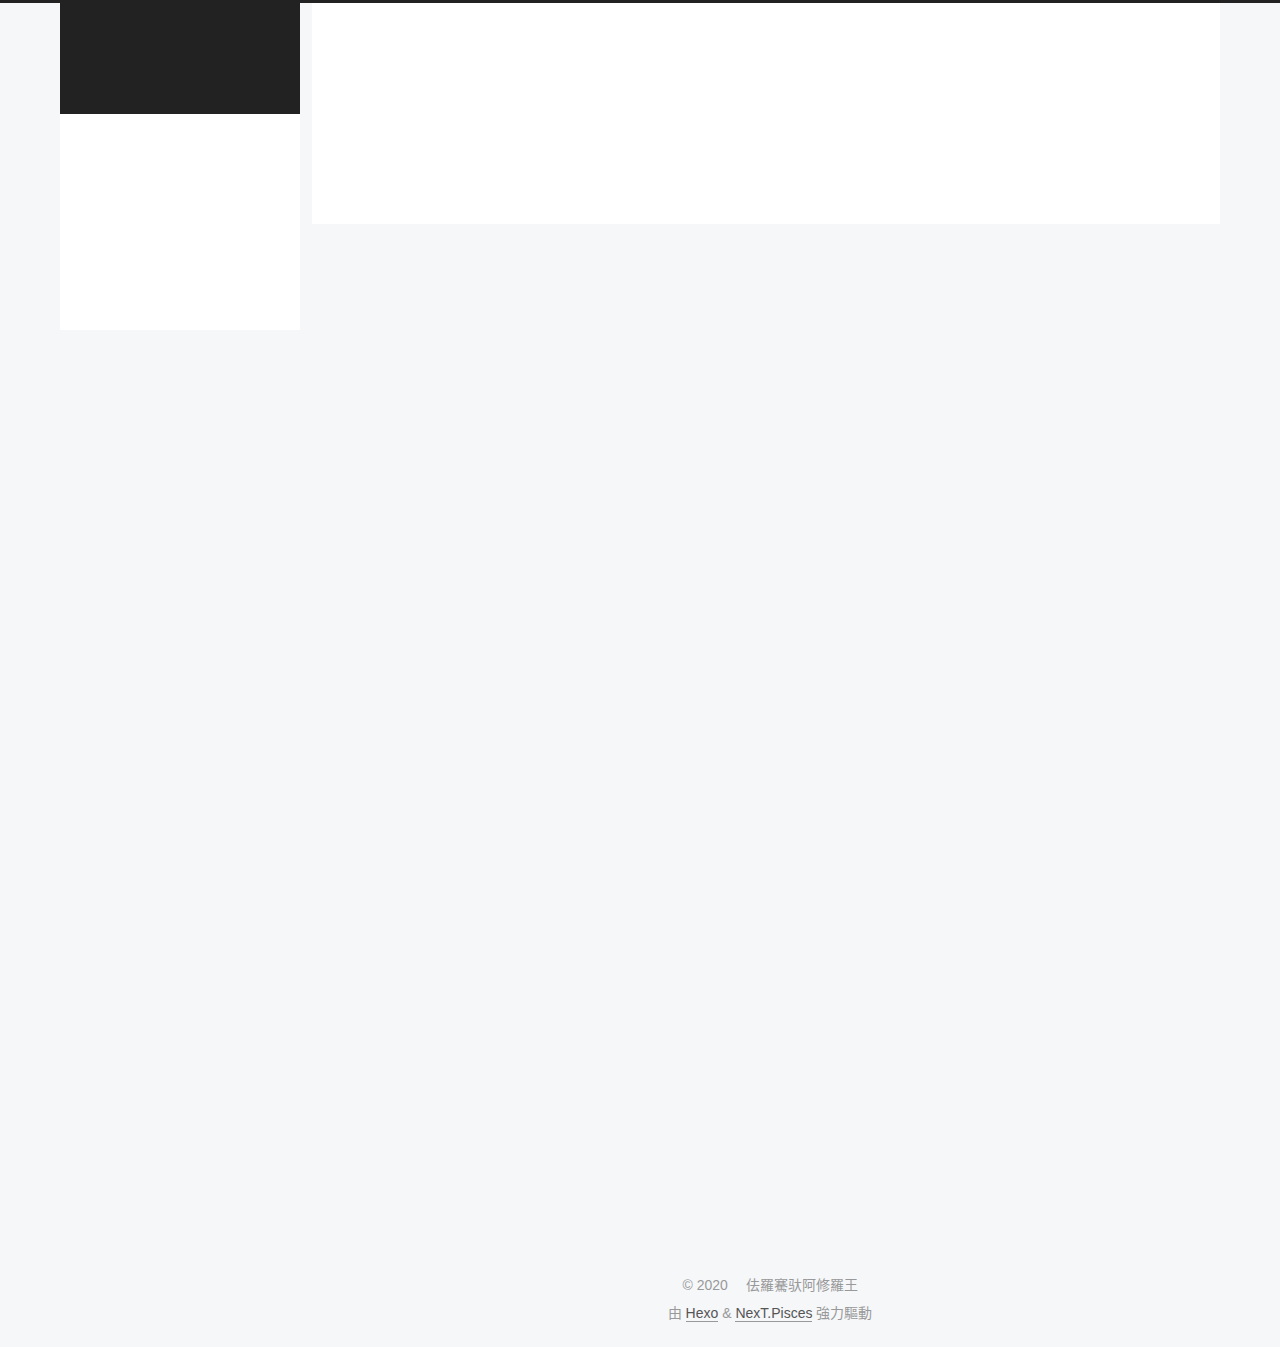
==== commit db6609ee: "Site updated: 2020-12-01 21:03:58" ====
--- a/about/index.html
+++ b/about/index.html
@@ -6,8 +6,8 @@
 <meta name="theme-color" content="#222">
 <meta name="generator" content="Hexo 5.2.0">
   <link rel="apple-touch-icon" sizes="180x180" href="/images/apple-touch-icon-next.png">
-  <link rel="icon" type="image/png" sizes="32x32" href="D:/Blog/themes/next/source/images/avatar.png">
-  <link rel="icon" type="image/png" sizes="16x16" href="D:/Blog/themes/next/source/images/avatar.png">
+  <link rel="icon" type="image/png" sizes="32x32" href="/images/favicon-32x32-next">
+  <link rel="icon" type="image/png" sizes="16x16" href="/images/favicon-16x16-next">
   <link rel="mask-icon" href="/images/logo.svg" color="#222">
 
 <link rel="stylesheet" href="/css/main.css">
@@ -116,32 +116,27 @@
   <ul id="menu" class="main-menu menu">
         <li class="menu-item menu-item-home">
 
-    <a href="/" rel="section"><i class="fa fa-home fa-fw"></i>首頁</a>
+    <a href="/" rel="section"><i class="首頁 fa-fw"></i>首頁</a>
 
   </li>
         <li class="menu-item menu-item-about">
 
-    <a href="/about/" rel="section"><i class="fa fa-user fa-fw"></i>關於</a>
-
-  </li>
-        <li class="menu-item menu-item-resources">
-
-    <a href="/resources/" rel="section"><i class="download fa-fw"></i>resources</a>
+    <a href="/about/" rel="section"><i class="關於 fa-fw"></i>關於</a>
 
   </li>
         <li class="menu-item menu-item-tags">
 
-    <a href="/tags/" rel="section"><i class="fa fa-tags fa-fw"></i>標籤</a>
+    <a href="/tags/" rel="section"><i class="tags fa-fw"></i>標籤</a>
 
   </li>
         <li class="menu-item menu-item-categories">
 
-    <a href="/categories/" rel="section"><i class="fa fa-th fa-fw"></i>分類</a>
+    <a href="/categories/" rel="section"><i class="分類 fa-fw"></i>分類</a>
 
   </li>
         <li class="menu-item menu-item-archives">
 
-    <a href="/archives/" rel="section"><i class="fa fa-archive fa-fw"></i>歸檔</a>
+    <a href="/archives/" rel="section"><i class="歸檔 fa-fw"></i>歸檔</a>
 
   </li>
   </ul>
@@ -257,7 +252,7 @@
       <div class="site-overview-wrap sidebar-panel">
         <div class="site-author motion-element" itemprop="author" itemscope itemtype="http://schema.org/Person">
     <img class="site-author-image" itemprop="image" alt="佉羅騫驮阿修羅王"
-      src="D:/Blog/themes/next/source/images/avatar.png">
+      src="/images/avatar.png">
   <p class="site-author-name" itemprop="name">佉羅騫驮阿修羅王</p>
   <div class="site-description" itemprop="description">雜物堆放地</div>
 </div>
--- a/css/main.css
+++ b/css/main.css
@@ -1169,7 +1169,7 @@
 }
 .links-of-author a::before,
 .links-of-author span.exturl::before {
-  background: #d7ffc7;
+  background: #8be99e;
   border-radius: 50%;
   content: ' ';
   display: inline-block;
